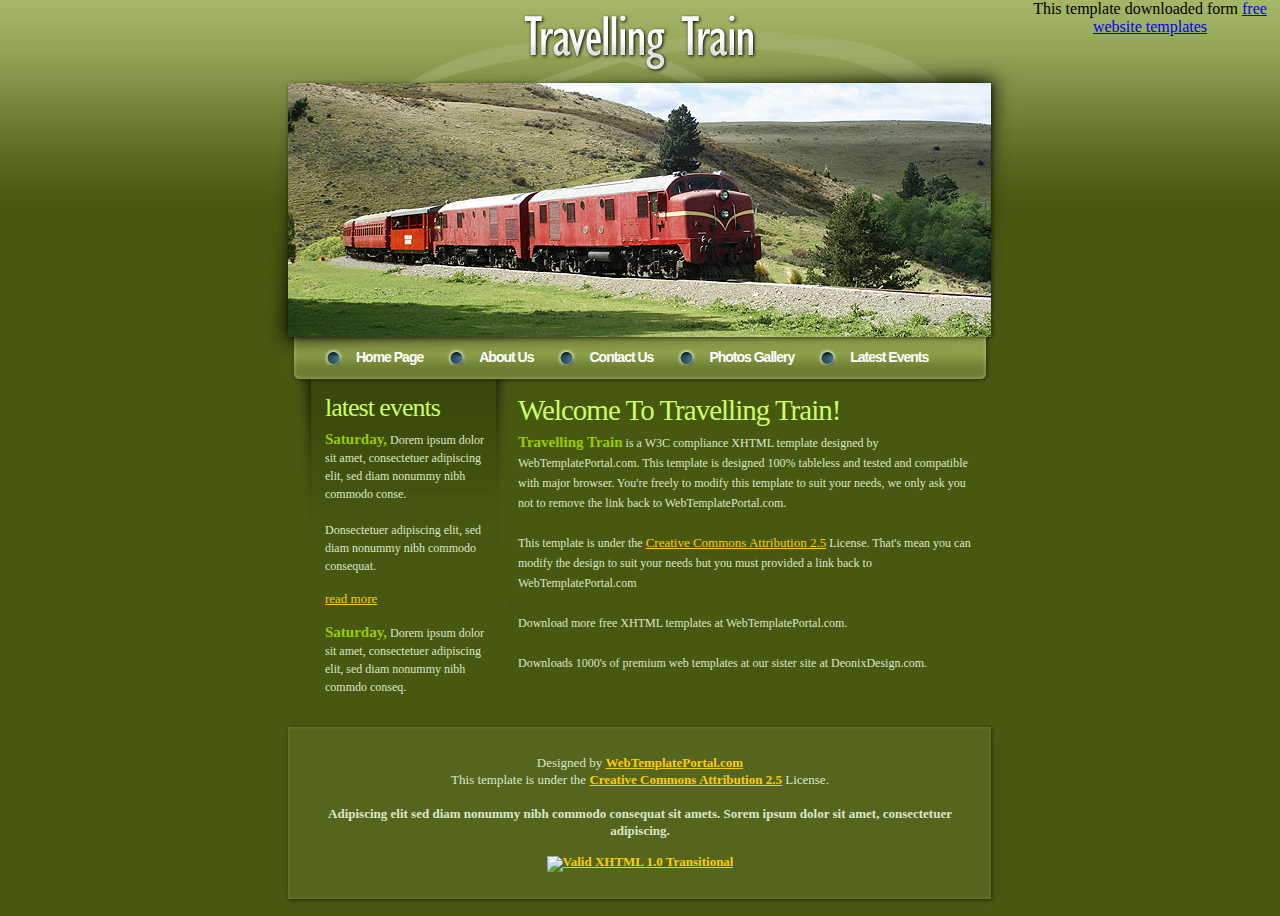
==== accesibilidad2/index.html @ ea0d4694 "ok" ====
<!DOCTYPE html PUBLIC "-//W3C//DTD XHTML 1.0 Transitional//EN" "http://www.w3.org/TR/xhtml1/DTD/xhtml1-transitional.dtd">
<html xmlns="http://www.w3.org/1999/xhtml">
<head>
<title>Travelling Train</title>
<meta http-equiv="Content-Type" content="text/html; charset=iso-8859-1" />
<link href="style.css" rel="stylesheet" type="text/css" />
</head>
<body>
<div id="Container">
  <div id="header_"> &nbsp;
    <ul class="navi">
      <li><a href="http://all-free-download.com/free-website-templates/">Home Page</a></li>
      <li><a href="http://all-free-download.com/free-website-templates/">About Us</a></li>
      <li><a href="http://all-free-download.com/free-website-templates/">Contact Us</a></li>
      <li><a href="http://all-free-download.com/free-website-templates/">Photos Gallery</a></li>
      <li><a href="http://all-free-download.com/free-website-templates/">Latest Events</a></li>
    </ul>
  </div>
  <div id="left_">
    <h2>latest events</h2>
    <p><span>Saturday,</span> Dorem ipsum dolor sit amet, consectetuer adipiscing elit, sed diam nonummy nibh commodo conse. </p>
    <p>&nbsp;</p>
    <p>Donsectetuer adipiscing elit, sed diam nonummy nibh commodo consequat.</p>
    <p>&nbsp;</p>
    <p><a href="http://all-free-download.com/free-website-templates/">read more</a></p>
    <p>&nbsp;</p>
    <p><span>Saturday,</span> Dorem ipsum dolor sit amet, consectetuer adipiscing elit, sed diam nonummy nibh commdo conseq. </p>
    <p>&nbsp;</p>
  </div>
  <div id="right_">
    <h2>Welcome To Travelling Train!</h2>
    <p><span class="style1">Travelling Train</span> is a W3C compliance XHTML template designed by WebTemplatePortal.com. This template is designed 100% tableless and tested and compatible with major browser. You're freely to modify this template to suit your needs, we only ask you not to remove the link back to WebTemplatePortal.com. </p>
    <p>&nbsp;</p>
    <p>This template is under the <a target="_blank" href="http://creativecommons.org/licenses/by/2.5/">Creative Commons Attribution 2.5</a> License. That's mean you can modify the design to suit your needs but you must provided a link back to WebTemplatePortal.com </p>
    <p>&nbsp;</p>
    <p>Download more free XHTML templates at WebTemplatePortal.com.</p>
    <p>&nbsp;</p>
    <p>Downloads 1000's of premium web templates at our sister site at DeonixDesign.com.</p>
  </div>
  <div id="footer1_"> &nbsp;</div>
  <div id="footer2_">
    <p>&nbsp;</p>
    <p>Designed by <a href="http://www.webtemplateportal.com/">WebTemplatePortal.com</a><br />
      This template is under the <a target="_blank" href="http://creativecommons.org/licenses/by/2.5/">Creative Commons Attribution 2.5</a> License.<br />
      <br />
      <span>Adipiscing elit sed diam nonummy nibh commodo consequat sit amets. Sorem ipsum dolor sit amet, consectetuer adipiscing.</span></p>
    <p>&nbsp;</p>
    <p><a target="_blank" href="http://validator.w3.org/check?uri=referer"> <img src="http://www.w3.org/Icons/valid-xhtml10" alt="Valid XHTML 1.0 Transitional" height="31" width="88" border="0" /></a></p>
    <p>&nbsp;</p>
  </div>
  <div id="footer3_"> &nbsp;</div>
</div>
<div align=center>This template  downloaded form <a href='http://all-free-download.com/free-website-templates/'>free website templates</a></div></body>
</html>
---- accesibilidad2/style.css ----
#Container {
	left: 0px;
	top: 0px;
	width: 760px;
	position: relative;
	margin-right: auto;
	margin-left: auto;
}

#header_ {
	float: left;
	left: 0px;
	top: 0px;
	width: 760px;
	height: 388px;
	background-image: url('images/header.jpg');
}
#header_ ul.navi{
	width: 750px;
	display: block;
	position: absolute;
	top: 347px;
	left: 58px;
	padding: 0;
	margin: 0;
	background: none;
}
#header_ ul.navi li{
	border-width: 1px;
	background: url(images/saparation.gif) no-repeat right;
	height: 22px;
	padding: 0 18px 0 5px;
	margin: 0;
	display: block;
	float: left;
}
#header_ ul.navi li a{
	font: 14px/21px Arial, Helvetica, sans-serif;
	color: #FFFFFF;
	text-decoration: none;
	text-indent: 0px;
	padding: 0 0 0 33px;
	font-weight: bold;
	margin: 0;
	width: inherit;
	letter-spacing: -1px;
	background-repeat: no-repeat;
	background-image: url('images/button.png');
}
#header_ ul.navi li a:hover{
	color: #FFFF99;
	text-decoration: none;
	background-repeat: no-repeat;
	background-image: url('images/button_over.png');
}
#left_ {
	float: left;
	left: 0px;
	top: 388px;
	width: 248px;
	background-image: url('images/left.jpg');
	background-repeat: no-repeat;
}
#left_ h2{
	font: 26px/24px "Calisto MT";
	color: #CCFF66;
	font-weight: normal;
	display: block;
	letter-spacing: -1px;
	word-spacing: 0em;
	text-indent: 0px;
	margin-top: 0;
	margin-right: 0;
	margin-bottom: 10px;
	padding-top: 8px;
	padding-left: 65px;
}
#left_ p{
	background: no-repeat;
	color: #DDE6C8;
	padding: 0 0 0 65px;
	width: 160px;
	display: block;
	font: 12px/18px Tahoma;
	margin-top: 0;
	margin-right: 0;
	margin-bottom: 0;
	letter-spacing: 0px;
}
#left_ p span{
	color: #99CC00;
	font-weight: bold;
	font-size: 15px;
	letter-spacing: 0px;
}
#left_ p span.bg{
	color: #799fbb;
}
#left_ p a{
	font: 13px/12px Tahoma;
	font-weight: normal;
	color: #FFCC00;
	text-decoration: underline;
	padding-top: 0;
	padding-right: 0;
	padding-bottom: 0;
}
#left_ p a:hover{
	background: no-repeat;
	color: #FFFF99;
	font-weight: normal;
	text-decoration: underline;
}

#right_ {
	float: left;
	left: 248px;
	top: 388px;
	width: 512px;
	background-image: url('images/right.jpg');
}
#right_ h2{
	font: 29px/24px "Calisto MT";
	color: #CCFF66;
	font-weight: normal;
	display: block;
	letter-spacing: -1px;
	word-spacing: 0em;
	text-indent: 0px;
	margin-top: 0;
	margin-right: 0;
	margin-bottom: 10px;
	padding-top: 10px;
	padding-left: 10px;
}
#right_ p{
	background: no-repeat;
	color: #DDE6C8;
	padding: 0 0 0 10px;
	width: 460px;
	display: block;
	font: 12px/20px Tahoma;
	margin-top: 0;
	margin-right: 0;
	margin-bottom: 0;
	letter-spacing: 0px;
}
#right_ p span{
	color: #99CC00;
	font-weight: bold;
	font-size: 15px;
	letter-spacing: 0px;
}
#right_ p span.bg{
	color: #799fbb;
}
#right_ p a{
	font: 13px/12px "trebuchet MS";
	font-weight: normal;
	color: #FFCC00;
	text-decoration: underline;
	padding-top: 0;
	padding-right: 0;
	padding-bottom: 0;
}
#right_ p a:hover{
	background: no-repeat;
	color: #FFFF66;
	font-weight: normal;
	text-decoration: underline;
}

#footer1_ {
	float: left;
	left: 0px;
	top: 600px;
	width: 760px;
	height: 23px;
	background-image: url('images/footer1.jpg');
}
#footer2_ {
	float: left;
	left: 0px;
	top: 623px;
	width: 760px;
	background-image: url('images/footer2.jpg');
}

#footer2_  p{
	background: no-repeat;
	color: #DDE6C8;
	padding: 0;
	margin: 0 0 0 45px;
	width: 670px;
	display: block;
	font: 13px/17px Tahoma;
	text-align: center;
}
#footer2_  p span{
	color: #DDE6C8;
	font-weight: bold;
}
#footer2_  p span.bg{
	color: #799fbb;
}
#footer2_  p a{
	font: 13px/12px Tahoma;
	font-weight: bold;
	color: #FFCC00;
	text-decoration: underline;
	padding-top: 0;
	padding-right: 0;
	padding-bottom: 0;
}
#footer2_  p a:hover{
	background: no-repeat;
	color: #FFFF66;
}

#footer3_ {
	float: left;
	left: 0px;
	top: 673px;
	width: 760px;
	height: 27px;
	background-image: url('images/footer3.jpg');
}
body {
	margin: 0px;
	background-image: url('images/bg.jpg');
	background-repeat: repeat-x;
	background-color: #475810;
}
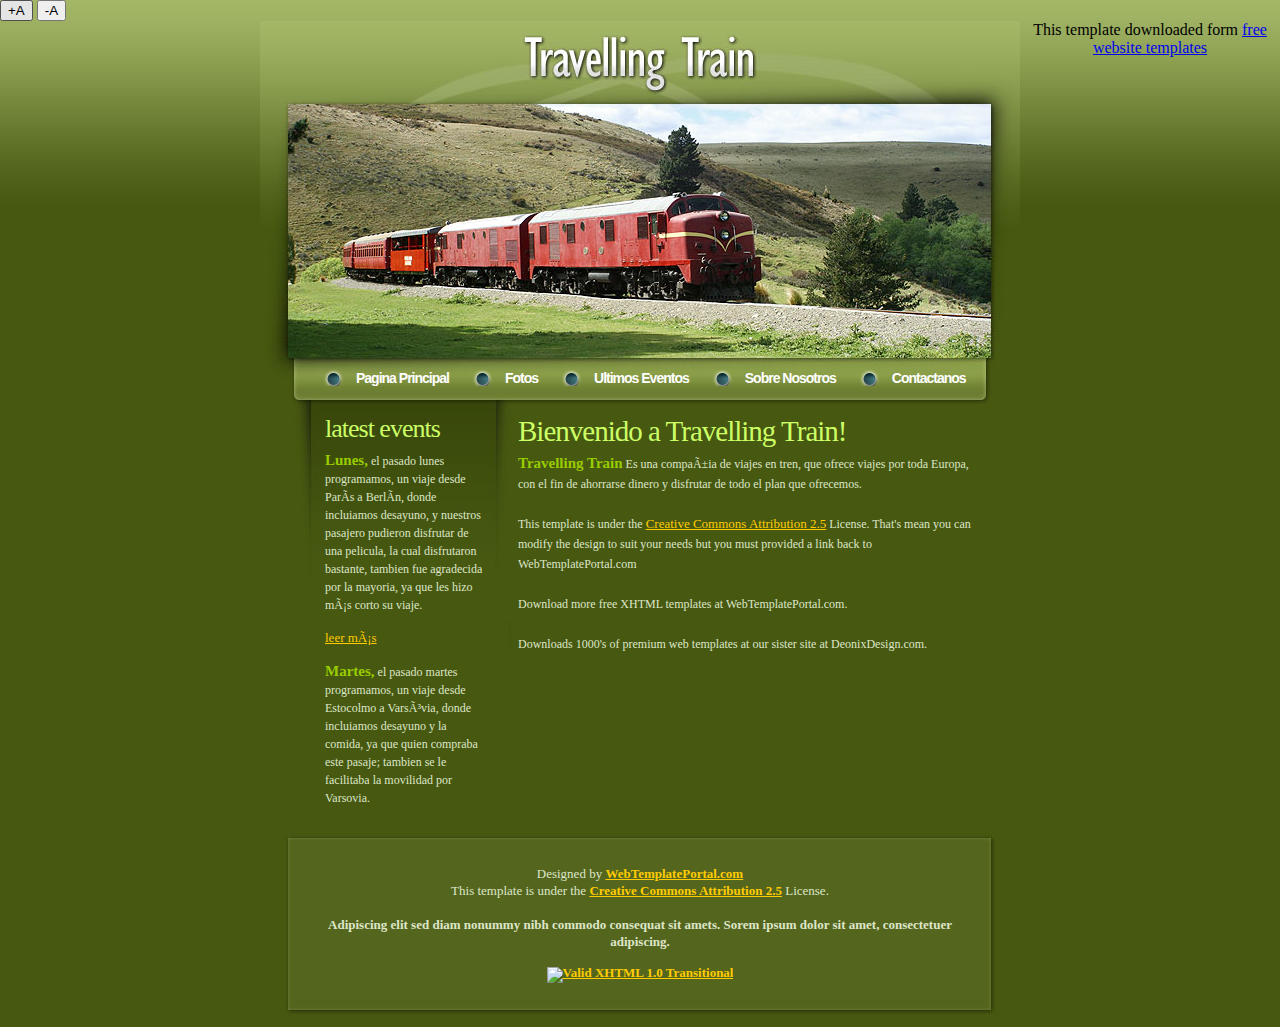
==== commit 228fab2f: "Add files via upload" ====
--- a/accesibilidad2/index.html
+++ b/accesibilidad2/index.html
@@ -1,54 +1,56 @@
-<!DOCTYPE html PUBLIC "-//W3C//DTD XHTML 1.0 Transitional//EN" "http://www.w3.org/TR/xhtml1/DTD/xhtml1-transitional.dtd">
-<html xmlns="http://www.w3.org/1999/xhtml">
-<head>
-<title>Travelling Train</title>
-<meta http-equiv="Content-Type" content="text/html; charset=iso-8859-1" />
-<link href="style.css" rel="stylesheet" type="text/css" />
-</head>
-<body>
-<div id="Container">
-  <div id="header_"> &nbsp;
-    <ul class="navi">
-      <li><a href="http://all-free-download.com/free-website-templates/">Home Page</a></li>
-      <li><a href="http://all-free-download.com/free-website-templates/">About Us</a></li>
-      <li><a href="http://all-free-download.com/free-website-templates/">Contact Us</a></li>
-      <li><a href="http://all-free-download.com/free-website-templates/">Photos Gallery</a></li>
-      <li><a href="http://all-free-download.com/free-website-templates/">Latest Events</a></li>
-    </ul>
-  </div>
-  <div id="left_">
-    <h2>latest events</h2>
-    <p><span>Saturday,</span> Dorem ipsum dolor sit amet, consectetuer adipiscing elit, sed diam nonummy nibh commodo conse. </p>
-    <p>&nbsp;</p>
-    <p>Donsectetuer adipiscing elit, sed diam nonummy nibh commodo consequat.</p>
-    <p>&nbsp;</p>
-    <p><a href="http://all-free-download.com/free-website-templates/">read more</a></p>
-    <p>&nbsp;</p>
-    <p><span>Saturday,</span> Dorem ipsum dolor sit amet, consectetuer adipiscing elit, sed diam nonummy nibh commdo conseq. </p>
-    <p>&nbsp;</p>
-  </div>
-  <div id="right_">
-    <h2>Welcome To Travelling Train!</h2>
-    <p><span class="style1">Travelling Train</span> is a W3C compliance XHTML template designed by WebTemplatePortal.com. This template is designed 100% tableless and tested and compatible with major browser. You're freely to modify this template to suit your needs, we only ask you not to remove the link back to WebTemplatePortal.com. </p>
-    <p>&nbsp;</p>
-    <p>This template is under the <a target="_blank" href="http://creativecommons.org/licenses/by/2.5/">Creative Commons Attribution 2.5</a> License. That's mean you can modify the design to suit your needs but you must provided a link back to WebTemplatePortal.com </p>
-    <p>&nbsp;</p>
-    <p>Download more free XHTML templates at WebTemplatePortal.com.</p>
-    <p>&nbsp;</p>
-    <p>Downloads 1000's of premium web templates at our sister site at DeonixDesign.com.</p>
-  </div>
-  <div id="footer1_"> &nbsp;</div>
-  <div id="footer2_">
-    <p>&nbsp;</p>
-    <p>Designed by <a href="http://www.webtemplateportal.com/">WebTemplatePortal.com</a><br />
-      This template is under the <a target="_blank" href="http://creativecommons.org/licenses/by/2.5/">Creative Commons Attribution 2.5</a> License.<br />
-      <br />
-      <span>Adipiscing elit sed diam nonummy nibh commodo consequat sit amets. Sorem ipsum dolor sit amet, consectetuer adipiscing.</span></p>
-    <p>&nbsp;</p>
-    <p><a target="_blank" href="http://validator.w3.org/check?uri=referer"> <img src="http://www.w3.org/Icons/valid-xhtml10" alt="Valid XHTML 1.0 Transitional" height="31" width="88" border="0" /></a></p>
-    <p>&nbsp;</p>
-  </div>
-  <div id="footer3_"> &nbsp;</div>
-</div>
-<div align=center>This template  downloaded form <a href='http://all-free-download.com/free-website-templates/'>free website templates</a></div></body>
-</html>
+<!DOCTYPE html PUBLIC "-//W3C//DTD XHTML 1.0 Transitional//EN" "http://www.w3.org/TR/xhtml1/DTD/xhtml1-transitional.dtd">
+<html xmlns="http://www.w3.org/1999/xhtml">
+<head>
+<title>Travelling Train</title>
+<button onclick= augmentar()> +A </button>
+<button onclick= reducir()> -A </button>
+<meta http-equiv="Content-Type" content="text/html; charset=iso-8859-1" />
+<link href="style.css" rel="stylesheet" type="text/css" />
+<script src="script.js"></script>
+</head>
+<body>
+<div id="Container">
+  <div id="header_"> &nbsp;
+    <ul class="navi">
+      <li><a href="index.html">Pagina Principal</a></li>
+      <li><a href="fotos.html">Fotos</a></li>
+      <li><a href="http://all-free-download.com/free-website-templates/">Ultimos Eventos</a></li>
+      <li><a href="http://all-free-download.com/free-website-templates/">Sobre Nosotros</a></li>
+      <li><a href="http://all-free-download.com/free-website-templates/">Contactanos</a></li>
+    
+    </ul>
+  </div>
+  <div id="left_">
+    <h2>latest events</h2>
+    <p id="e"><span>Lunes,</span> el pasado lunes programamos, un viaje desde París a Berlín, donde incluiamos desayuno, y nuestros pasajero pudieron disfrutar de una pelicula, la cual disfrutaron bastante, tambien fue agradecida por la mayoria, ya que les hizo más corto su viaje. </p>
+    <p>&nbsp;</p>
+    <p><a href="http://all-free-download.com/free-website-templates/">leer más</a></p>
+    <p>&nbsp;</p>
+    <p><span>Martes,</span> el pasado martes programamos, un viaje desde Estocolmo a Varsóvia, donde incluiamos desayuno y la comida, ya que quien compraba este pasaje; tambien se le facilitaba la movilidad por Varsovia. </p>
+    <p>&nbsp;</p>
+  </div>
+  <div id="right_">
+    <h2>Bienvenido a Travelling Train!</h2>
+    <p><span class="style1">Travelling Train</span> Es una compañia de viajes en tren, que ofrece viajes por toda Europa, con el fin de ahorrarse dinero y disfrutar de todo el plan que ofrecemos.</p>
+    <p>&nbsp;</p>
+    <p>This template is under the <a target="_blank" href="http://creativecommons.org/licenses/by/2.5/">Creative Commons Attribution 2.5</a> License. That's mean you can modify the design to suit your needs but you must provided a link back to WebTemplatePortal.com </p>
+    <p>&nbsp;</p>
+    <p>Download more free XHTML templates at WebTemplatePortal.com.</p>
+    <p>&nbsp;</p>
+    <p>Downloads 1000's of premium web templates at our sister site at DeonixDesign.com.</p>
+  </div>
+  <div id="footer1_"> &nbsp;</div>
+  <div id="footer2_">
+    <p>&nbsp;</p>
+    <p>Designed by <a href="http://www.webtemplateportal.com/">WebTemplatePortal.com</a><br />
+      This template is under the <a target="_blank" href="http://creativecommons.org/licenses/by/2.5/">Creative Commons Attribution 2.5</a> License.<br />
+      <br />
+      <span>Adipiscing elit sed diam nonummy nibh commodo consequat sit amets. Sorem ipsum dolor sit amet, consectetuer adipiscing.</span></p>
+    <p>&nbsp;</p>
+    <p><a target="_blank" href="http://validator.w3.org/check?uri=referer"> <img src="http://www.w3.org/Icons/valid-xhtml10" alt="Valid XHTML 1.0 Transitional" height="31" width="88" border="0" /></a></p>
+    <p>&nbsp;</p>
+  </div>
+  <div id="footer3_"> &nbsp;</div>
+</div>
+<div align=center>This template  downloaded form <a href='http://all-free-download.com/free-website-templates/'>free website templates</a></div></body>
+</html>
--- a/accesibilidad2/style.css
+++ b/accesibilidad2/style.css
@@ -1,233 +1,233 @@
-#Container {
-	left: 0px;
-	top: 0px;
-	width: 760px;
-	position: relative;
-	margin-right: auto;
-	margin-left: auto;
-}
-
-#header_ {
-	float: left;
-	left: 0px;
-	top: 0px;
-	width: 760px;
-	height: 388px;
-	background-image: url('images/header.jpg');
-}
-#header_ ul.navi{
-	width: 750px;
-	display: block;
-	position: absolute;
-	top: 347px;
-	left: 58px;
-	padding: 0;
-	margin: 0;
-	background: none;
-}
-#header_ ul.navi li{
-	border-width: 1px;
-	background: url(images/saparation.gif) no-repeat right;
-	height: 22px;
-	padding: 0 18px 0 5px;
-	margin: 0;
-	display: block;
-	float: left;
-}
-#header_ ul.navi li a{
-	font: 14px/21px Arial, Helvetica, sans-serif;
-	color: #FFFFFF;
-	text-decoration: none;
-	text-indent: 0px;
-	padding: 0 0 0 33px;
-	font-weight: bold;
-	margin: 0;
-	width: inherit;
-	letter-spacing: -1px;
-	background-repeat: no-repeat;
-	background-image: url('images/button.png');
-}
-#header_ ul.navi li a:hover{
-	color: #FFFF99;
-	text-decoration: none;
-	background-repeat: no-repeat;
-	background-image: url('images/button_over.png');
-}
-#left_ {
-	float: left;
-	left: 0px;
-	top: 388px;
-	width: 248px;
-	background-image: url('images/left.jpg');
-	background-repeat: no-repeat;
-}
-#left_ h2{
-	font: 26px/24px "Calisto MT";
-	color: #CCFF66;
-	font-weight: normal;
-	display: block;
-	letter-spacing: -1px;
-	word-spacing: 0em;
-	text-indent: 0px;
-	margin-top: 0;
-	margin-right: 0;
-	margin-bottom: 10px;
-	padding-top: 8px;
-	padding-left: 65px;
-}
-#left_ p{
-	background: no-repeat;
-	color: #DDE6C8;
-	padding: 0 0 0 65px;
-	width: 160px;
-	display: block;
-	font: 12px/18px Tahoma;
-	margin-top: 0;
-	margin-right: 0;
-	margin-bottom: 0;
-	letter-spacing: 0px;
-}
-#left_ p span{
-	color: #99CC00;
-	font-weight: bold;
-	font-size: 15px;
-	letter-spacing: 0px;
-}
-#left_ p span.bg{
-	color: #799fbb;
-}
-#left_ p a{
-	font: 13px/12px Tahoma;
-	font-weight: normal;
-	color: #FFCC00;
-	text-decoration: underline;
-	padding-top: 0;
-	padding-right: 0;
-	padding-bottom: 0;
-}
-#left_ p a:hover{
-	background: no-repeat;
-	color: #FFFF99;
-	font-weight: normal;
-	text-decoration: underline;
-}
-
-#right_ {
-	float: left;
-	left: 248px;
-	top: 388px;
-	width: 512px;
-	background-image: url('images/right.jpg');
-}
-#right_ h2{
-	font: 29px/24px "Calisto MT";
-	color: #CCFF66;
-	font-weight: normal;
-	display: block;
-	letter-spacing: -1px;
-	word-spacing: 0em;
-	text-indent: 0px;
-	margin-top: 0;
-	margin-right: 0;
-	margin-bottom: 10px;
-	padding-top: 10px;
-	padding-left: 10px;
-}
-#right_ p{
-	background: no-repeat;
-	color: #DDE6C8;
-	padding: 0 0 0 10px;
-	width: 460px;
-	display: block;
-	font: 12px/20px Tahoma;
-	margin-top: 0;
-	margin-right: 0;
-	margin-bottom: 0;
-	letter-spacing: 0px;
-}
-#right_ p span{
-	color: #99CC00;
-	font-weight: bold;
-	font-size: 15px;
-	letter-spacing: 0px;
-}
-#right_ p span.bg{
-	color: #799fbb;
-}
-#right_ p a{
-	font: 13px/12px "trebuchet MS";
-	font-weight: normal;
-	color: #FFCC00;
-	text-decoration: underline;
-	padding-top: 0;
-	padding-right: 0;
-	padding-bottom: 0;
-}
-#right_ p a:hover{
-	background: no-repeat;
-	color: #FFFF66;
-	font-weight: normal;
-	text-decoration: underline;
-}
-
-#footer1_ {
-	float: left;
-	left: 0px;
-	top: 600px;
-	width: 760px;
-	height: 23px;
-	background-image: url('images/footer1.jpg');
-}
-#footer2_ {
-	float: left;
-	left: 0px;
-	top: 623px;
-	width: 760px;
-	background-image: url('images/footer2.jpg');
-}
-
-#footer2_  p{
-	background: no-repeat;
-	color: #DDE6C8;
-	padding: 0;
-	margin: 0 0 0 45px;
-	width: 670px;
-	display: block;
-	font: 13px/17px Tahoma;
-	text-align: center;
-}
-#footer2_  p span{
-	color: #DDE6C8;
-	font-weight: bold;
-}
-#footer2_  p span.bg{
-	color: #799fbb;
-}
-#footer2_  p a{
-	font: 13px/12px Tahoma;
-	font-weight: bold;
-	color: #FFCC00;
-	text-decoration: underline;
-	padding-top: 0;
-	padding-right: 0;
-	padding-bottom: 0;
-}
-#footer2_  p a:hover{
-	background: no-repeat;
-	color: #FFFF66;
-}
-
-#footer3_ {
-	float: left;
-	left: 0px;
-	top: 673px;
-	width: 760px;
-	height: 27px;
-	background-image: url('images/footer3.jpg');
-}
-body {
-	margin: 0px;
-	background-image: url('images/bg.jpg');
-	background-repeat: repeat-x;
-	background-color: #475810;
+#Container {
+	left: 0px;
+	top: 0px;
+	width: 760px;
+	position: relative;
+	margin-right: auto;
+	margin-left: auto;
+}
+
+#header_ {
+	float: left;
+	left: 0px;
+	top: 0px;
+	width: 760px;
+	height: 388px;
+	background-image: url('images/header.jpg');
+}
+#header_ ul.navi{
+	width: 750px;
+	display: block;
+	position: absolute;
+	top: 347px;
+	left: 58px;
+	padding: 0;
+	margin: 0;
+	background: none;
+}
+#header_ ul.navi li{
+	border-width: 1px;
+	background: url(images/saparation.gif) no-repeat right;
+	height: 22px;
+	padding: 0 18px 0 5px;
+	margin: 0;
+	display: block;
+	float: left;
+}
+#header_ ul.navi li a{
+	font: 14px/21px Arial, Helvetica, sans-serif;
+	color: #FFFFFF;
+	text-decoration: none;
+	text-indent: 0px;
+	padding: 0 0 0 33px;
+	font-weight: bold;
+	margin: 0;
+	width: inherit;
+	letter-spacing: -1px;
+	background-repeat: no-repeat;
+	background-image: url('images/button.png');
+}
+#header_ ul.navi li a:hover{
+	color: #FFFF99;
+	text-decoration: none;
+	background-repeat: no-repeat;
+	background-image: url('images/button_over.png');
+}
+#left_ {
+	float: left;
+	left: 0px;
+	top: 388px;
+	width: 248px;
+	background-image: url('images/left.jpg');
+	background-repeat: no-repeat;
+}
+#left_ h2{
+	font: 26px/24px "Calisto MT";
+	color: #CCFF66;
+	font-weight: normal;
+	display: block;
+	letter-spacing: -1px;
+	word-spacing: 0em;
+	text-indent: 0px;
+	margin-top: 0;
+	margin-right: 0;
+	margin-bottom: 10px;
+	padding-top: 8px;
+	padding-left: 65px;
+}
+#left_ p{
+	background: no-repeat;
+	color: #DDE6C8;
+	padding: 0 0 0 65px;
+	width: 160px;
+	display: block;
+	font: 12px/18px Tahoma;
+	margin-top: 0;
+	margin-right: 0;
+	margin-bottom: 0;
+	letter-spacing: 0px;
+}
+#left_ p span{
+	color: #99CC00;
+	font-weight: bold;
+	font-size: 15px;
+	letter-spacing: 0px;
+}
+#left_ p span.bg{
+	color: #799fbb;
+}
+#left_ p a{
+	font: 13px/12px Tahoma;
+	font-weight: normal;
+	color: #FFCC00;
+	text-decoration: underline;
+	padding-top: 0;
+	padding-right: 0;
+	padding-bottom: 0;
+}
+#left_ p a:hover{
+	background: no-repeat;
+	color: #FFFF99;
+	font-weight: normal;
+	text-decoration: underline;
+}
+
+#right_ {
+	float: left;
+	left: 248px;
+	top: 388px;
+	width: 512px;
+	background-image: url('images/right.jpg');
+}
+#right_ h2{
+	font: 29px/24px "Calisto MT";
+	color: #CCFF66;
+	font-weight: normal;
+	display: block;
+	letter-spacing: -1px;
+	word-spacing: 0em;
+	text-indent: 0px;
+	margin-top: 0;
+	margin-right: 0;
+	margin-bottom: 10px;
+	padding-top: 10px;
+	padding-left: 10px;
+}
+#right_ p{
+	background: no-repeat;
+	color: #DDE6C8;
+	padding: 0 0 0 10px;
+	width: 460px;
+	display: block;
+	font: 12px/20px Tahoma;
+	margin-top: 0;
+	margin-right: 0;
+	margin-bottom: 0;
+	letter-spacing: 0px;
+}
+#right_ p span{
+	color: #99CC00;
+	font-weight: bold;
+	font-size: 15px;
+	letter-spacing: 0px;
+}
+#right_ p span.bg{
+	color: #799fbb;
+}
+#right_ p a{
+	font: 13px/12px "trebuchet MS";
+	font-weight: normal;
+	color: #FFCC00;
+	text-decoration: underline;
+	padding-top: 0;
+	padding-right: 0;
+	padding-bottom: 0;
+}
+#right_ p a:hover{
+	background: no-repeat;
+	color: #FFFF66;
+	font-weight: normal;
+	text-decoration: underline;
+}
+
+#footer1_ {
+	float: left;
+	left: 0px;
+	top: 600px;
+	width: 760px;
+	height: 23px;
+	background-image: url('images/footer1.jpg');
+}
+#footer2_ {
+	float: left;
+	left: 0px;
+	top: 623px;
+	width: 760px;
+	background-image: url('images/footer2.jpg');
+}
+
+#footer2_  p{
+	background: no-repeat;
+	color: #DDE6C8;
+	padding: 0;
+	margin: 0 0 0 45px;
+	width: 670px;
+	display: block;
+	font: 13px/17px Tahoma;
+	text-align: center;
+}
+#footer2_  p span{
+	color: #DDE6C8;
+	font-weight: bold;
+}
+#footer2_  p span.bg{
+	color: #799fbb;
+}
+#footer2_  p a{
+	font: 13px/12px Tahoma;
+	font-weight: bold;
+	color: #FFCC00;
+	text-decoration: underline;
+	padding-top: 0;
+	padding-right: 0;
+	padding-bottom: 0;
+}
+#footer2_  p a:hover{
+	background: no-repeat;
+	color: #FFFF66;
+}
+
+#footer3_ {
+	float: left;
+	left: 0px;
+	top: 673px;
+	width: 760px;
+	height: 27px;
+	background-image: url('images/footer3.jpg');
+}
+body {
+	margin: 0px;
+	background-image: url('images/bg.jpg');
+	background-repeat: repeat-x;
+	background-color: #475810;
 }